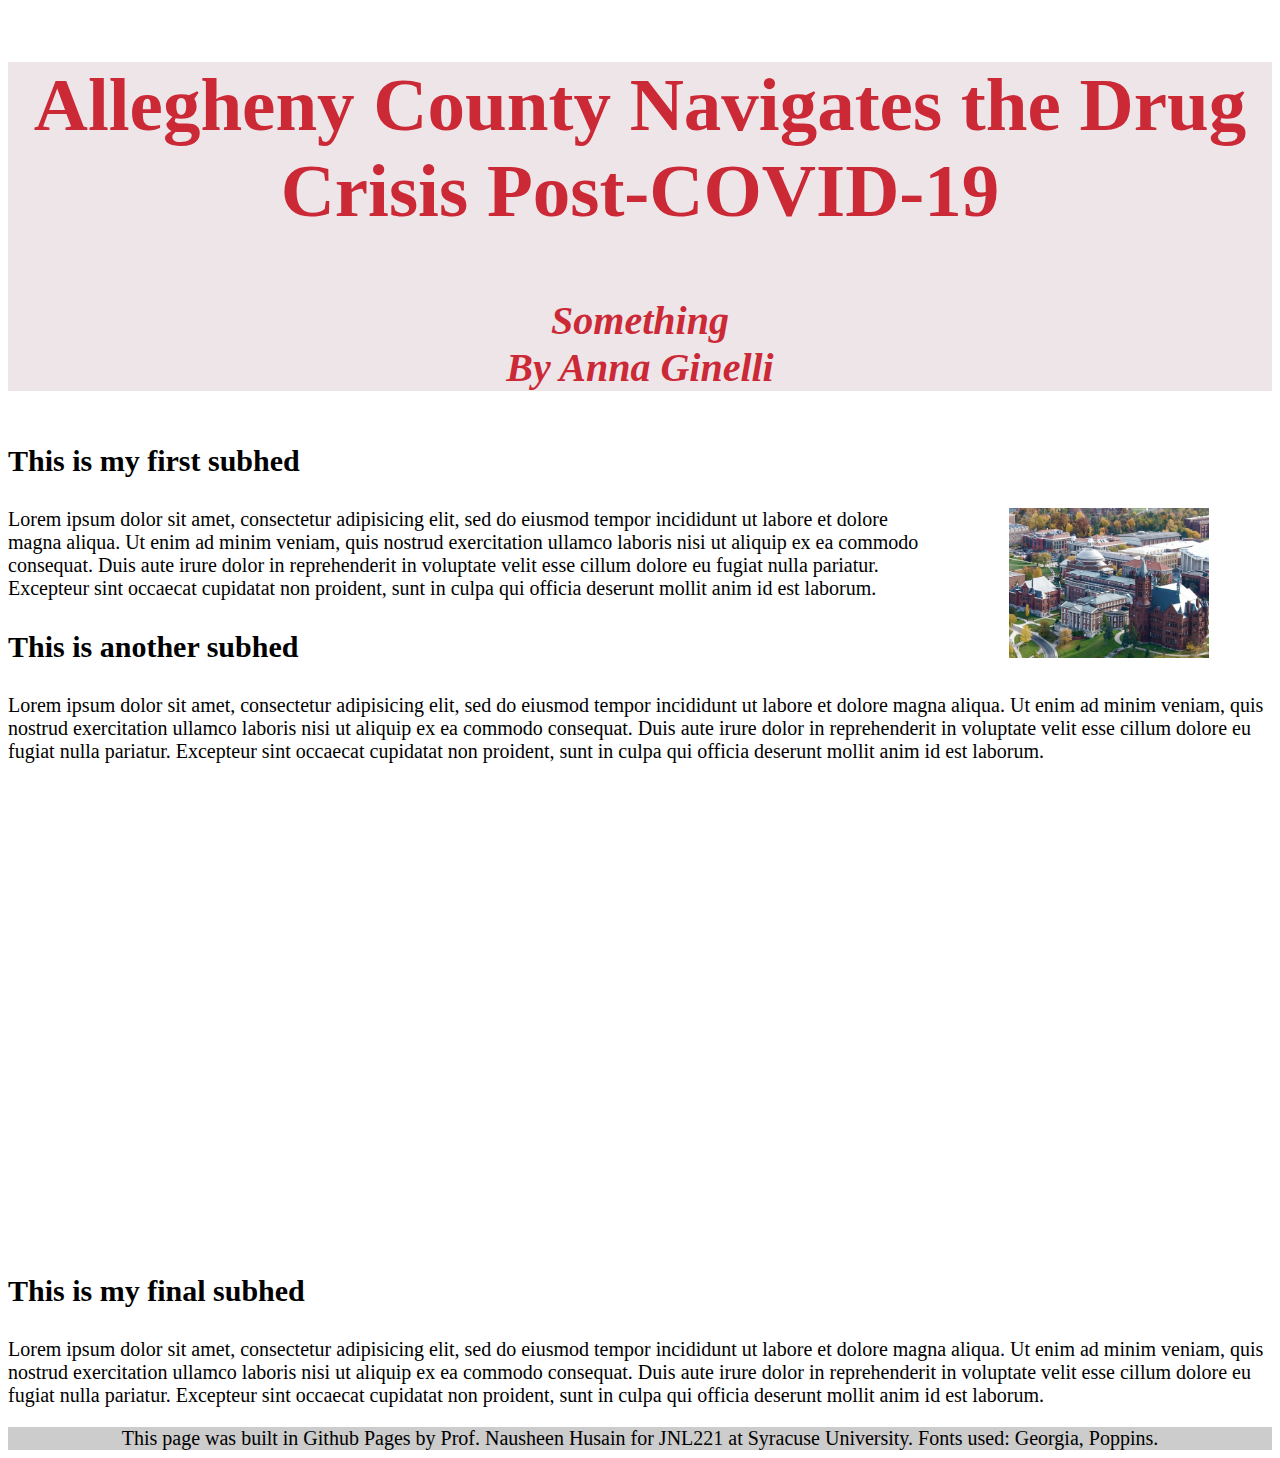
==== index.html @ 564e7306 "Rename file 'index.html'" ====
<!-- This is the completed HTML page for our final project template. -->

<!DOCTYPE html>
<html lang="en">
	<head>
		<title>Final project template: HTML</title>
		<!-- Required meta tags -->
		<meta charset="utf-8">
		<meta name="viewport" content="width=device-width, initial-scale=1">
		<!-- Link tag for CSS -->
    	<link rel="stylesheet" type="text/css" href="final.css">
		<!-- Google font: Poppins -->
		<link rel="preconnect" href="https://fonts.googleapis.com">
        <link rel="preconnect" href="https://fonts.gstatic.com" crossorigin>
        <link href="https://fonts.googleapis.com/css2?family=Poppins:wght@200&display=swap" rel="stylesheet">
	</head>
		
	<body>
		<section class="header"> 
			<h2> Allegheny County Navigates the Drug Crisis Post-COVID-19 </h2>
			<h4> Something <br>By Anna Ginelli</h4>
		</section> 
		<section>
			<h3>This is my first subhed</h3>
			<img src="syr.png" alt="Syracuse University" height=150 px width=200 px>
			<p>Lorem ipsum dolor sit amet, consectetur adipisicing elit, sed do eiusmod
			tempor incididunt ut labore et dolore magna aliqua. Ut enim ad minim veniam,
			quis nostrud exercitation ullamco laboris nisi ut aliquip ex ea commodo
			consequat. Duis aute irure dolor in reprehenderit in voluptate velit esse
			cillum dolore eu fugiat nulla pariatur. Excepteur sint occaecat cupidatat non
			proident, sunt in culpa qui officia deserunt mollit anim id est laborum.</p>
		</section>
		<section>
			<h3>This is another subhed</h3>
			<p>Lorem ipsum dolor sit amet, consectetur adipisicing elit, sed do eiusmod
			tempor incididunt ut labore et dolore magna aliqua. Ut enim ad minim veniam,
			quis nostrud exercitation ullamco laboris nisi ut aliquip ex ea commodo
			consequat. Duis aute irure dolor in reprehenderit in voluptate velit esse
			cillum dolore eu fugiat nulla pariatur. Excepteur sint occaecat cupidatat non
			proident, sunt in culpa qui officia deserunt mollit anim id est laborum.</p>
		</section>
		<section>
			<!-- This is a sample chart. -->
			<iframe title="In Allegheny County, Black residents are hardest hit by overdose deaths, data shows " aria-label="Column Chart" id="datawrapper-chart-DTWea" src="https://datawrapper.dwcdn.net/DTWea/4/" scrolling="no" frameborder="0" style="width: 0; min-width: 100% !important; border: none;" height="457" data-external="1"></iframe><script type="text/javascript">!function(){"use strict";window.addEventListener("message",(function(a){if(void 0!==a.data["datawrapper-height"]){var e=document.querySelectorAll("iframe");for(var t in a.data["datawrapper-height"])for(var r=0;r<e.length;r++)if(e[r].contentWindow===a.source){var i=a.data["datawrapper-height"][t]+"px";e[r].style.height=i}}}))}();</script>
</body>
</html>

		</section>
		<section>
			<h3>This is my final subhed</h3>
			<p>Lorem ipsum dolor sit amet, consectetur adipisicing elit, sed do eiusmod
			tempor incididunt ut labore et dolore magna aliqua. Ut enim ad minim veniam,
			quis nostrud exercitation ullamco laboris nisi ut aliquip ex ea commodo
			consequat. Duis aute irure dolor in reprehenderit in voluptate velit esse
			cillum dolore eu fugiat nulla pariatur. Excepteur sint occaecat cupidatat non
			proident, sunt in culpa qui officia deserunt mollit anim id est laborum.</p>
		</section>
		<div class="footer">
			<p>This page was built in Github Pages by Prof. Nausheen Husain for JNL221 at Syracuse University. Fonts used: Georgia, Poppins.</p>
		</div>
	</body>
</html>
---- final.css ----
/*This is the CSS page for our final template.*/

.footer p {
	background-color: #cccccc;
	text-align: center;
	font-size: 20px;
	margin-bottom: 0;
}
.header {
	height: auto;
	font-weight: bold;
	font-size: 50px;
	text-align: center;
	font-family: 'Georgia', serif;
	background-color: #EEE5E9;
	color: #CC2936;
}
h4 {
	font-style: italic;
	font-size: 40px;
	font-family: 'Georgia', serif;
}
h3 {
	font-size: 30px;
}
p {
	font-famlily: 'Poppins', sans-serif;
	font-size: 20px;
}
img {
	float: right;
	margin-right: 5%;
	margin-left: 5%
}
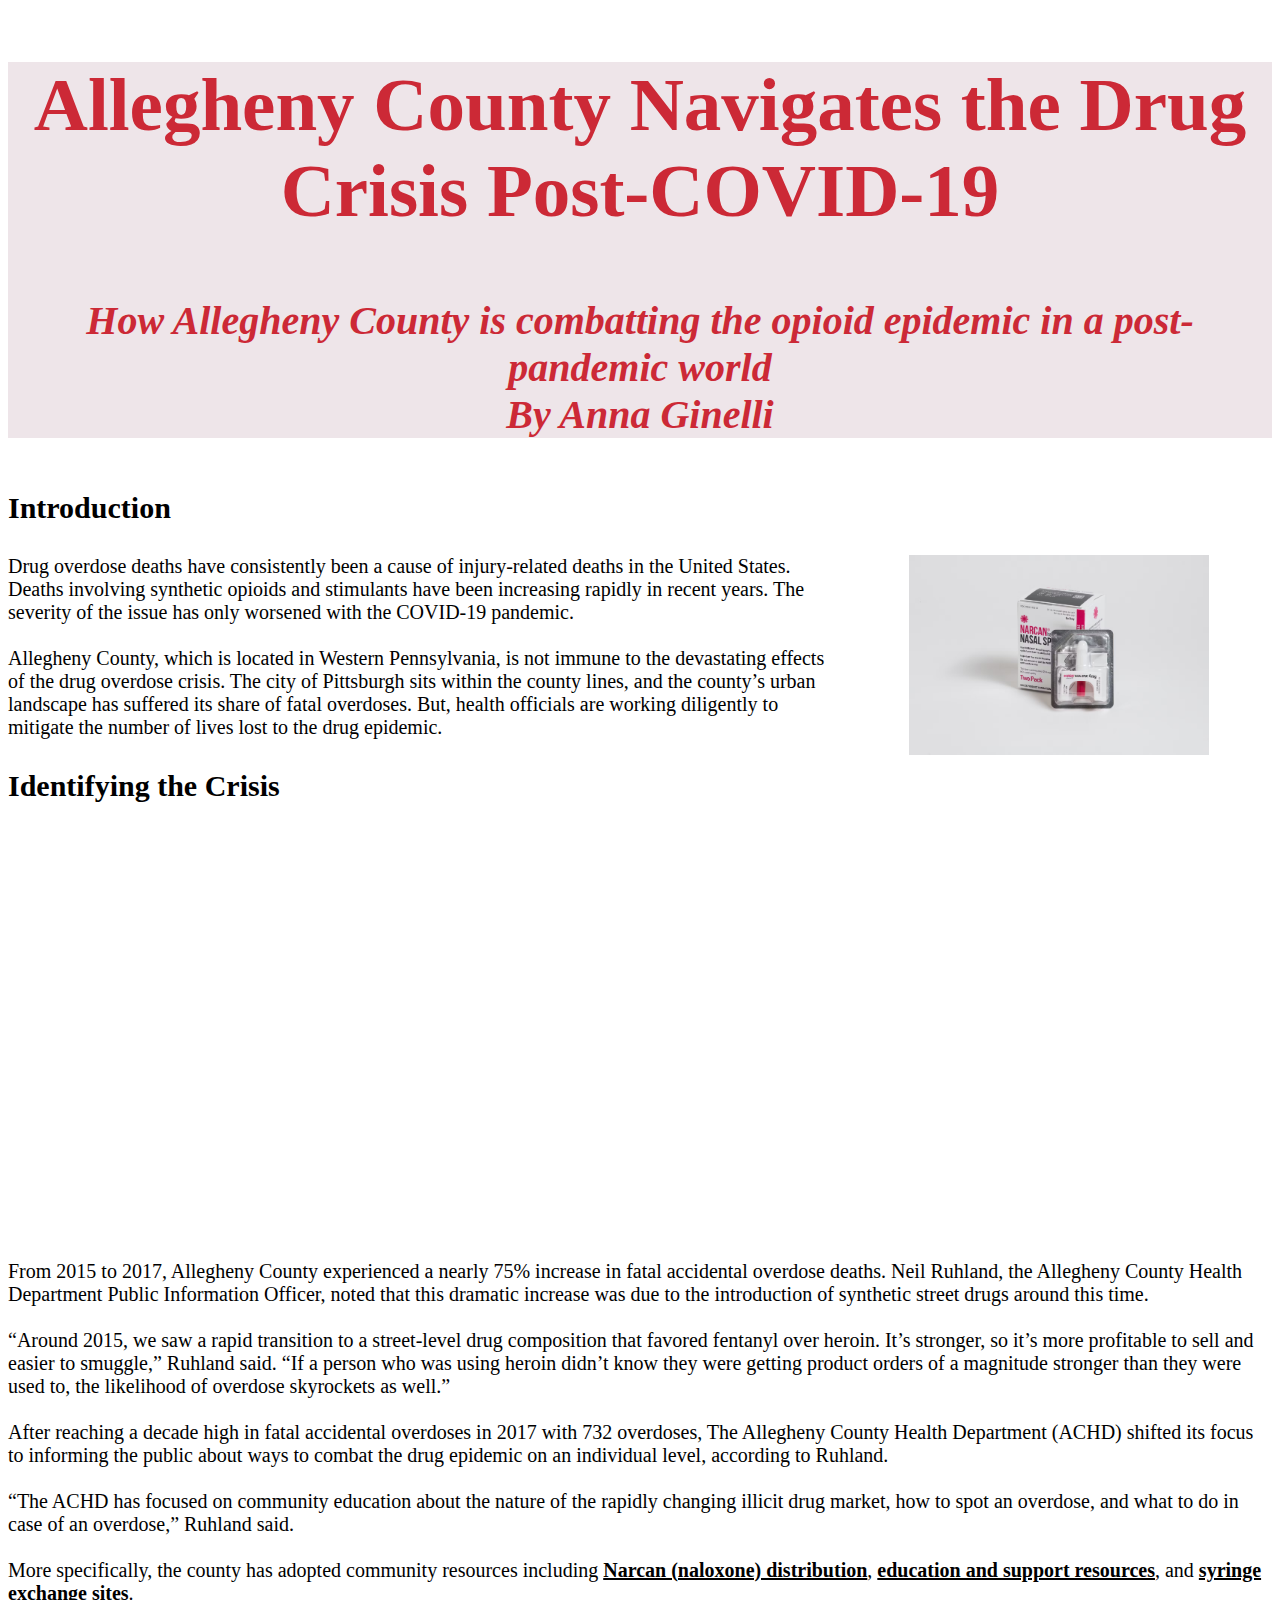
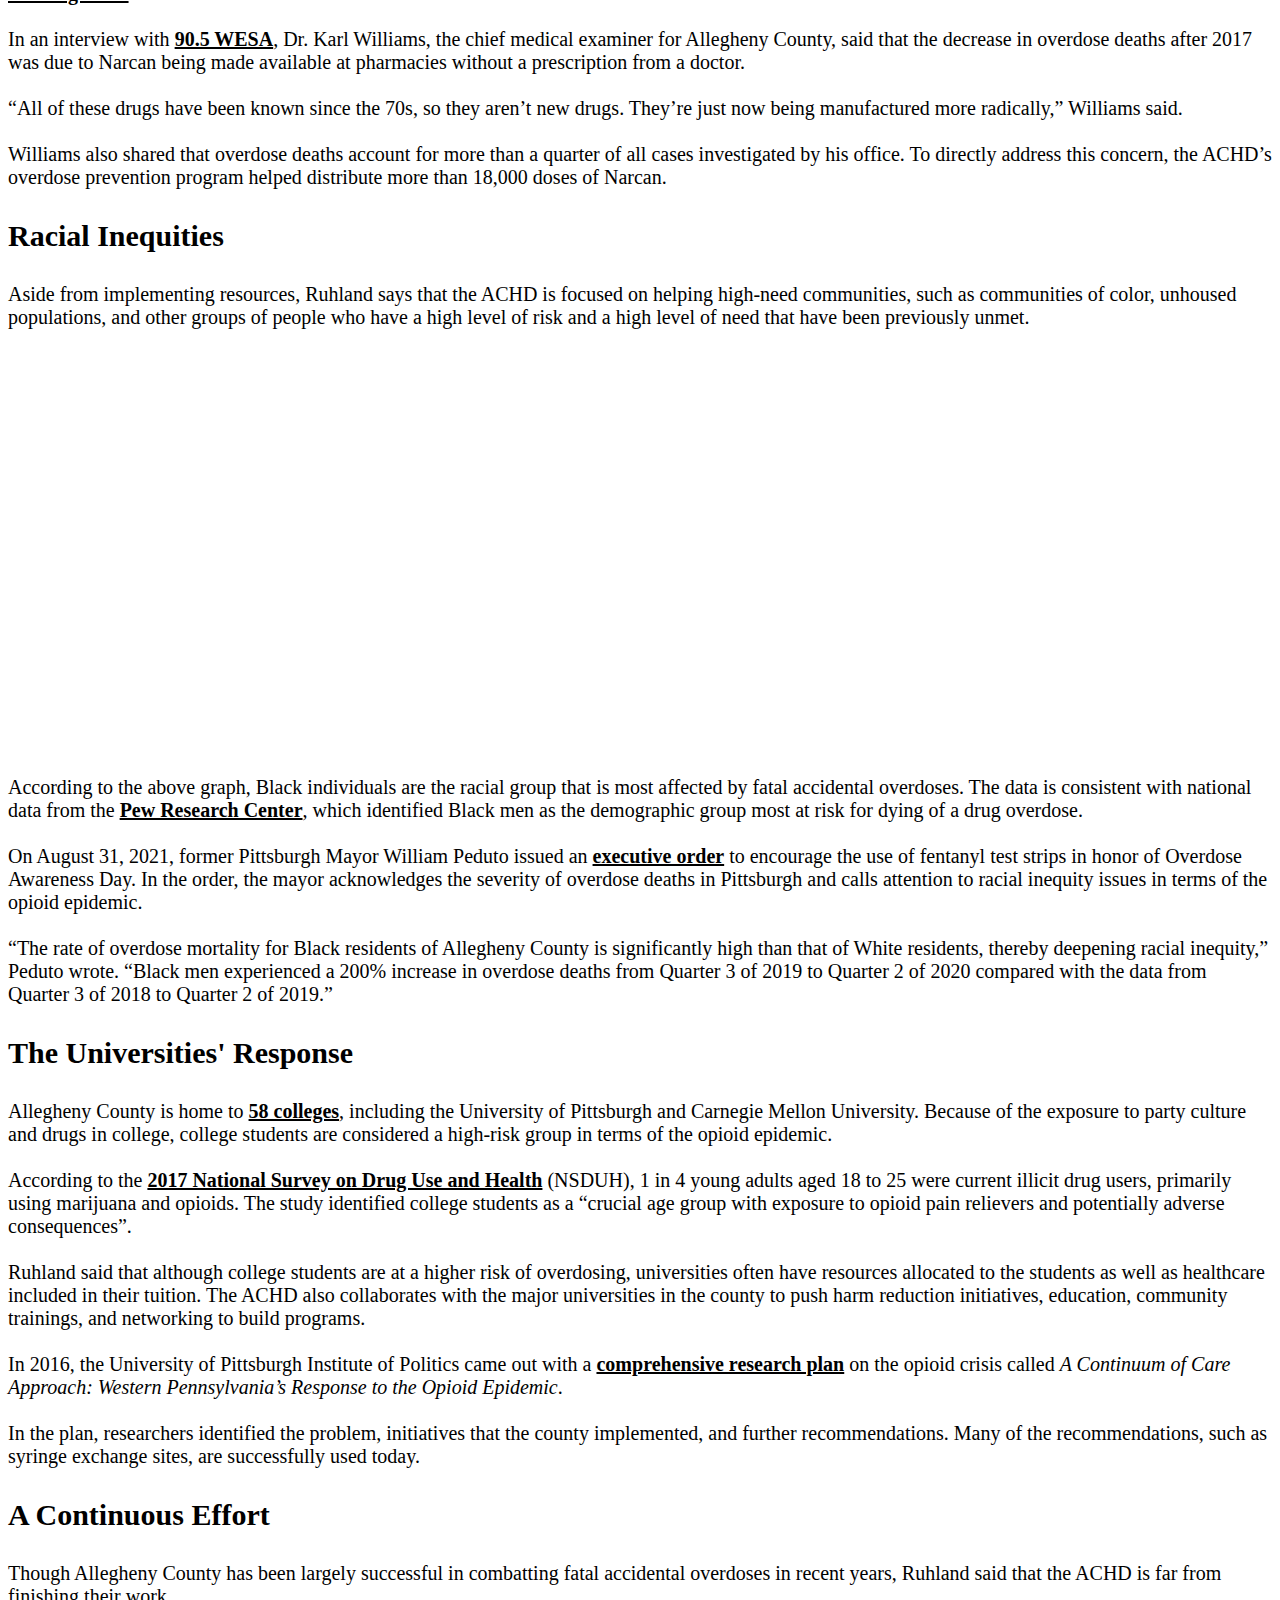
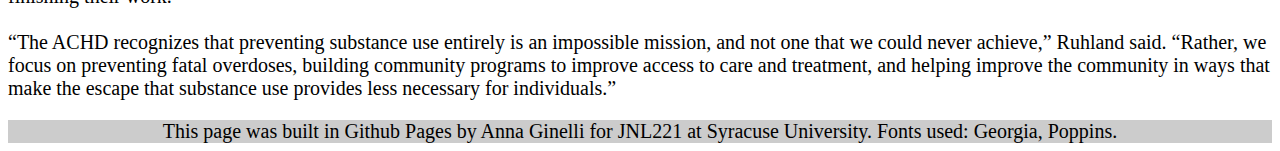
==== commit c71ec1b7: "Rename final.html to index.html" ====
--- a/index.html
+++ b/index.html
@@ -18,45 +18,72 @@
 	<body>
 		<section class="header"> 
 			<h2> Allegheny County Navigates the Drug Crisis Post-COVID-19 </h2>
-			<h4> Something <br>By Anna Ginelli</h4>
+			<h4> How Allegheny County is combatting the opioid epidemic in a post-pandemic world<br>By Anna Ginelli</h4>
 		</section> 
 		<section>
-			<h3>This is my first subhed</h3>
-			<img src="syr.png" alt="Syracuse University" height=150 px width=200 px>
-			<p>Lorem ipsum dolor sit amet, consectetur adipisicing elit, sed do eiusmod
-			tempor incididunt ut labore et dolore magna aliqua. Ut enim ad minim veniam,
-			quis nostrud exercitation ullamco laboris nisi ut aliquip ex ea commodo
-			consequat. Duis aute irure dolor in reprehenderit in voluptate velit esse
-			cillum dolore eu fugiat nulla pariatur. Excepteur sint occaecat cupidatat non
-			proident, sunt in culpa qui officia deserunt mollit anim id est laborum.</p>
+			<h3>Introduction</h3>
+			<img src="narcan.png" alt="Narcan" height=200 px width=300 px>
+			<p>Drug overdose deaths have consistently been a cause of injury-related deaths in the United States. Deaths involving synthetic opioids and stimulants have been increasing rapidly in recent years. The severity of the issue has only worsened with the COVID-19 pandemic.<br>
+			<br> 
+			Allegheny County, which is located in Western Pennsylvania, is not immune to the devastating effects of the drug overdose crisis. The city of Pittsburgh sits within the county lines, and the county’s urban landscape has suffered its share of fatal overdoses. But, health officials are working diligently to mitigate the number of lives lost to the drug epidemic.</p>
+		<section>
+			<h3>Identifying the Crisis</h3>
+
+			<iframe title="Allegheny County experiences rapid decrease in accidental overdose deaths after Narcan becomes more accessible" aria-label="Interactive line chart" id="datawrapper-chart-2nO0v" src="https://datawrapper.dwcdn.net/2nO0v/2/" scrolling="no" frameborder="0" style="width: 0; margin-left: 5%;border: none;" height="383"></iframe></iframe><script type="text/javascript">!function(){"use strict";window.addEventListener("message",(function(a){if(void 0!==a.data["datawrapper-height"]){var e=document.querySelectorAll("iframe");for(var t in a.data["datawrapper-height"])for(var r=0;r<e.length;r++)if(e[r].contentWindow===a.source){var i=a.data["datawrapper-height"][t]+"px";e[r].style.height=i}}}))}();</script>
+	
+			<p>From 2015 to 2017, Allegheny County experienced a nearly 75% increase in fatal accidental overdose deaths. Neil Ruhland, the Allegheny County Health Department Public Information Officer, noted that this dramatic increase was due to the introduction of synthetic street drugs around this time.<br> 
+			<br> 
+			“Around 2015, we saw a rapid transition to a street-level drug composition that favored fentanyl over heroin. It’s stronger, so it’s more profitable to sell and easier to smuggle,” Ruhland said. “If a person who was using heroin didn’t know they were getting product orders of a magnitude stronger than they were used to, the likelihood of overdose skyrockets as well.”<br> 
+			<br> 
+			After reaching a decade high in fatal accidental overdoses in 2017 with 732 overdoses, The Allegheny County Health Department (ACHD) shifted its focus to informing the public about ways to combat the drug epidemic on an individual level, according to Ruhland.<br> 
+			<br> 
+			“The ACHD has focused on community education about the nature of the rapidly changing illicit drug market, how to spot an overdose, and what to do in case of an overdose,” Ruhland said.<br> 
+			<br>   
+			More specifically, the county has adopted community resources including <strong><a href="https://www.alleghenycounty.us/Health-Department/Programs/Special-Initiatives/Overdose-Prevention/Naloxone-Information.aspx" target="_blank">Narcan (naloxone) distribution</a></strong>, <strong><a href="https://www.alleghenycounty.us/Health-Department/Programs/Special-Initiatives/Overdose-Prevention/Opioid-Resources-and-FAQ.aspx" target="_blank">education and support resources</a></strong>, and <strong><a href="https://www.pppgh.org/" target="_blank">syringe exchange sites</a></strong>.<br> 
+			<br> 
+			In an interview with <strong><a href="https://www.wesa.fm/health-science-tech/2022-07-08/overdose-deaths-rise-in-allegheny-county-for-the-third-straight-year" target="_blank">90.5 WESA</a></strong>, Dr. Karl Williams, the chief medical examiner for Allegheny County, said that the decrease in overdose deaths after 2017 was due to Narcan being made available at pharmacies without a prescription from a doctor.<br> 
+			<br> 
+			“All of these drugs have been known since the 70s, so they aren’t new drugs. They’re just now being manufactured more radically,” Williams said.<br> 
+			<br> 
+			Williams also shared that overdose deaths account for more than a quarter of all cases investigated by his office. To directly address this concern, the ACHD’s overdose prevention program helped distribute more than 18,000 doses of Narcan.</p>
 		</section>
 		<section>
-			<h3>This is another subhed</h3>
-			<p>Lorem ipsum dolor sit amet, consectetur adipisicing elit, sed do eiusmod
-			tempor incididunt ut labore et dolore magna aliqua. Ut enim ad minim veniam,
-			quis nostrud exercitation ullamco laboris nisi ut aliquip ex ea commodo
-			consequat. Duis aute irure dolor in reprehenderit in voluptate velit esse
-			cillum dolore eu fugiat nulla pariatur. Excepteur sint occaecat cupidatat non
-			proident, sunt in culpa qui officia deserunt mollit anim id est laborum.</p>
-		</section>
-		<section>
-			<!-- This is a sample chart. -->
-			<iframe title="In Allegheny County, Black residents are hardest hit by overdose deaths, data shows " aria-label="Column Chart" id="datawrapper-chart-DTWea" src="https://datawrapper.dwcdn.net/DTWea/4/" scrolling="no" frameborder="0" style="width: 0; min-width: 100% !important; border: none;" height="457" data-external="1"></iframe><script type="text/javascript">!function(){"use strict";window.addEventListener("message",(function(a){if(void 0!==a.data["datawrapper-height"]){var e=document.querySelectorAll("iframe");for(var t in a.data["datawrapper-height"])for(var r=0;r<e.length;r++)if(e[r].contentWindow===a.source){var i=a.data["datawrapper-height"][t]+"px";e[r].style.height=i}}}))}();</script>
+			<h3>Racial Inequities</h3>
+			<p>Aside from implementing resources, Ruhland says that the ACHD is focused on helping high-need communities, such as communities of color, unhoused populations, and other groups of people who have a high level of risk and a high level of need that have been previously unmet.</p>
+
+			<iframe title="In Allegheny County, Black residents are hardest hit by overdose deaths, data shows " aria-label="Column Chart" id="datawrapper-chart-DTWea" src="https://datawrapper.dwcdn.net/DTWea/4/" s scrolling="no" frameborder="0" style="width: 0; margin-left: 5%;border: none;" height="383"></iframe><script type="text/javascript">!function(){"use strict";window.addEventListener("message",(function(a){if(void 0!==a.data["datawrapper-height"]){var e=document.querySelectorAll("iframe");for(var t in a.data["datawrapper-height"])for(var r=0;r<e.length;r++)if(e[r].contentWindow===a.source){var i=a.data["datawrapper-height"][t]+"px";e[r].style.height=i}}}))}();</script>
+
+		<p>According to the above graph, Black individuals are the racial group that is most affected by fatal accidental overdoses. The data is consistent with national data from the <strong><a href="https://www.pewresearch.org/short-reads/2022/01/19/recent-surge-in-u-s-drug-overdose-deaths-has-hit-black-men-the-hardest/" target="_blank">Pew Research Center</a></strong>, which identified Black men as the demographic group most at risk for dying of a drug overdose.<br> 
+		<br> 
+		On August 31, 2021, former Pittsburgh Mayor William Peduto issued an <strong><a href="https://apps.pittsburghpa.gov/redtail/images/15559_EO_Final_Fentanyl.pdf" target="_blank">executive order</a></strong> to encourage the use of fentanyl test strips in honor of Overdose Awareness Day. In the order, the mayor acknowledges the severity of overdose deaths in Pittsburgh and calls attention to racial inequity issues in terms of the opioid epidemic.<br> 
+		<br> 
+		“The rate of overdose mortality for Black residents of Allegheny County is significantly high than that of White residents, thereby deepening racial inequity,” Peduto wrote. “Black men experienced a 200% increase in overdose deaths from Quarter 3 of 2019 to Quarter 2 of 2020 compared with the data from Quarter 3 of 2018 to Quarter 2 of 2019.”</p>
+	</section> 
+	<section>
+		<h3>The Universities' Response</h3>
+		<p>Allegheny County is home to <strong><a href="https://www.countyoffice.org/pa-allegheny-county-colleges/" target="_blank">58 colleges</a></strong>, including the University of Pittsburgh and Carnegie Mellon University. Because of the exposure to party culture and drugs in college, college students are considered a high-risk group in terms of the opioid epidemic.<br>
+		<br>
+		According to the <strong><a href="https://www.ncbi.nlm.nih.gov/pmc/articles/PMC7500461/" target="_blank">2017 National Survey on Drug Use and Health</a></strong> (NSDUH), 1 in 4 young adults aged 18 to 25 were current illicit drug users, primarily using marijuana and opioids. The study identified college students as a “crucial age group with exposure to opioid pain relievers and potentially adverse consequences”.<br>
+		<br>
+		Ruhland said that although college students are at a higher risk of overdosing, universities often have resources allocated to the students as well as healthcare included in their tuition. The ACHD also collaborates with the major universities in the county to push harm reduction initiatives, education, community trainings, and networking to build programs.<br>
+		<br>
+		In 2016, the University of Pittsburgh Institute of Politics came out with a <strong><a href="http://iop.pitt.edu/sites/default/files/Reports/Status_Reports/A%20Continuum%20of%20Care%20Approach%20-%20Western%20Pennsylvania%27s%20Response%20to%20the%20Opioid%20Epidemic.pdf" target="_blank">comprehensive research plan</a></strong> on the opioid crisis called <i>A Continuum of Care Approach: Western Pennsylvania’s Response to the Opioid Epidemic</i>.<br>
+		<br>
+		In the plan, researchers identified the problem, initiatives that the county implemented, and further recommendations. Many of the recommendations, such as syringe exchange sites, are successfully used today.</p> 
+	</section>
+	<section>
+		<h3> A Continuous Effort </h3>
+		<p>Though Allegheny County has been largely successful in combatting fatal accidental overdoses in recent years, Ruhland said that the ACHD is far from finishing their work.<br>
+		<br>
+		“The ACHD recognizes that preventing substance use entirely is an impossible mission, and not one that we could never achieve,” Ruhland said. “Rather, we focus on preventing fatal overdoses, building community programs to improve access to care and treatment, and helping improve the community in ways that make the escape that substance use provides less necessary for individuals.”</p>
+	</section>
 </body>
 </html>
 
 		</section>
-		<section>
-			<h3>This is my final subhed</h3>
-			<p>Lorem ipsum dolor sit amet, consectetur adipisicing elit, sed do eiusmod
-			tempor incididunt ut labore et dolore magna aliqua. Ut enim ad minim veniam,
-			quis nostrud exercitation ullamco laboris nisi ut aliquip ex ea commodo
-			consequat. Duis aute irure dolor in reprehenderit in voluptate velit esse
-			cillum dolore eu fugiat nulla pariatur. Excepteur sint occaecat cupidatat non
-			proident, sunt in culpa qui officia deserunt mollit anim id est laborum.</p>
-		</section>
+		
 		<div class="footer">
-			<p>This page was built in Github Pages by Prof. Nausheen Husain for JNL221 at Syracuse University. Fonts used: Georgia, Poppins.</p>
+			<p>This page was built in Github Pages by Anna Ginelli for JNL221 at Syracuse University. Fonts used: Georgia, Poppins.</p>
 		</div>
 	</body>
 </html>
--- a/final.css
+++ b/final.css
@@ -31,4 +31,30 @@
 	float: right;
 	margin-right: 5%;
 	margin-left: 5%
+}
+iframe{
+	min-width: 90%;
+	margin-top: 20px;
+}
+a {
+	color: black;
+}
+
+a:hover {
+	color: red;
+}
+@media only screen and (max-width: 767px)
+{
+ 
+ .list{
+ 	float: none;
+ 	min-width: 90%;
+ 	margin-left: 10px;
+ 	margin-bottom: 30px;
+ }
+ iframe {
+ 	min-width: 90%;
+ 	margin-right: 10px;
+ }
+
 }